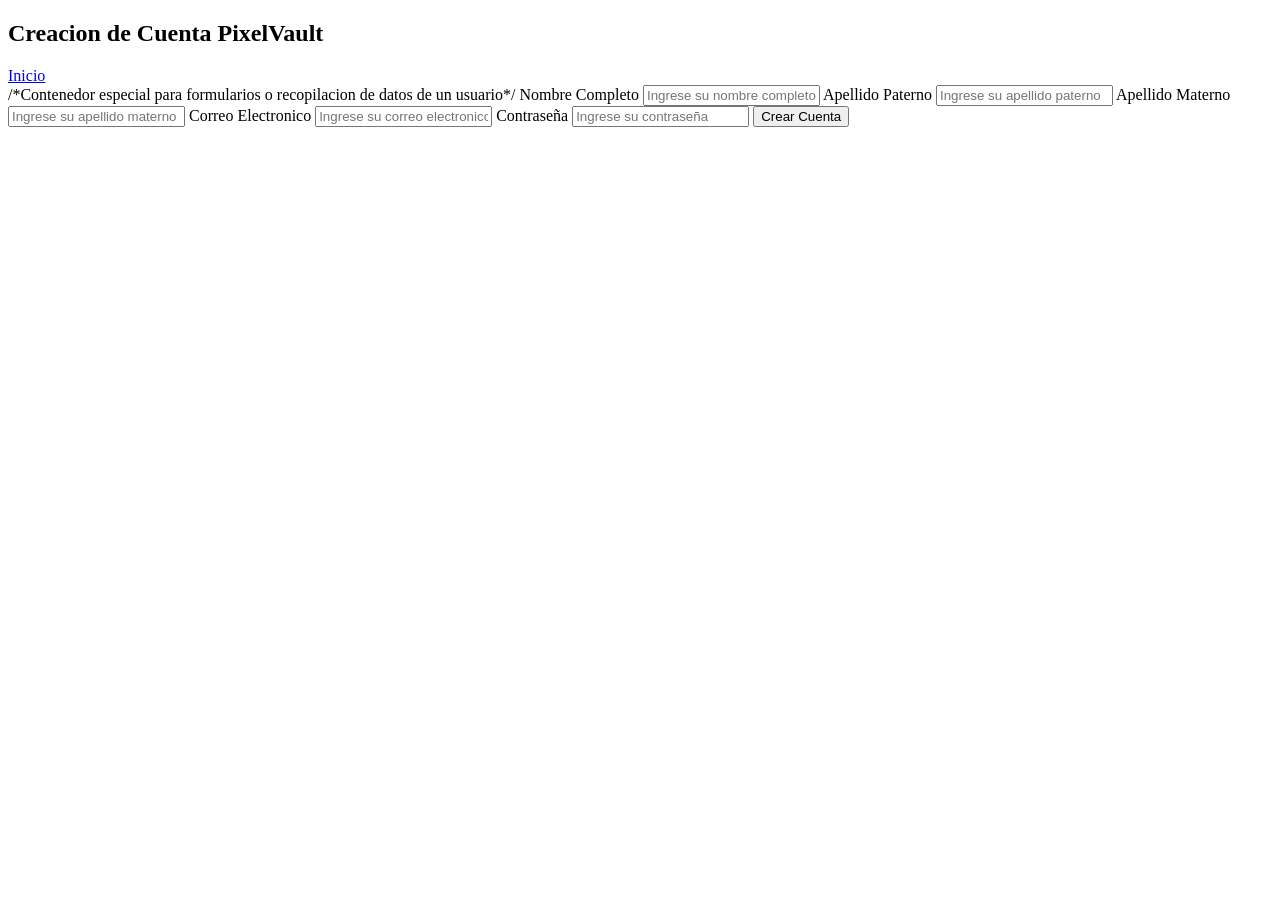
==== Crear_Cuenta.html @ c1ac66c2 "video-fondo y crear-cuenta" ====
<!DOCTYPE html>
<html lang="es">
<head>
    <meta charset="UTF-8">
    <meta name="viewport" content="width=device-width, initial-scale=1.0">
    <link rel="stylesheet" href="Crear_Cuenta.css">
    <title>PixelVault Creacion de Cuenta</title>
</head>
<body>
    <header> 
        <h2>Creacion de Cuenta PixelVault</h2>
    </header>
    <main> 
        <div class="Contenedor_Crear_Cuenta"> 
            <a href="index.html">Inicio</a>
        </div>
        <form class="Formulario"> /*Contenedor especial para formularios o recopilacion de datos de un usuario*/

                <label for="nombre completo">Nombre Completo</label>
                <input type="text" id="nombre completo" placeholder="Ingrese su nombre completo">

                <label for="Apellido Paterno">Apellido Paterno</label>
                <input type="text" id="Apellido Paterno" placeholder="Ingrese su apellido paterno">

                <label for="Apellido Materno">Apellido Materno</label>
                <input type="text" id="Apellido Materno" placeholder="Ingrese su apellido materno">

                <label for="Correo Electronico">Correo Electronico</label>
                <input type="email" id="Correo Electronico" placeholder="Ingrese su correo electronico">

                <label for="password">Contraseña</label>
                <input type="password" id="password" placeholder="Ingrese su contraseña">

                <input type="submit" value="Crear Cuenta">
        </form>
        <video autoplay loop muted playsinline class="video-fondo">
            <source src="video_fondo.mp4" type="video/mp4">
        </video>
    </main>
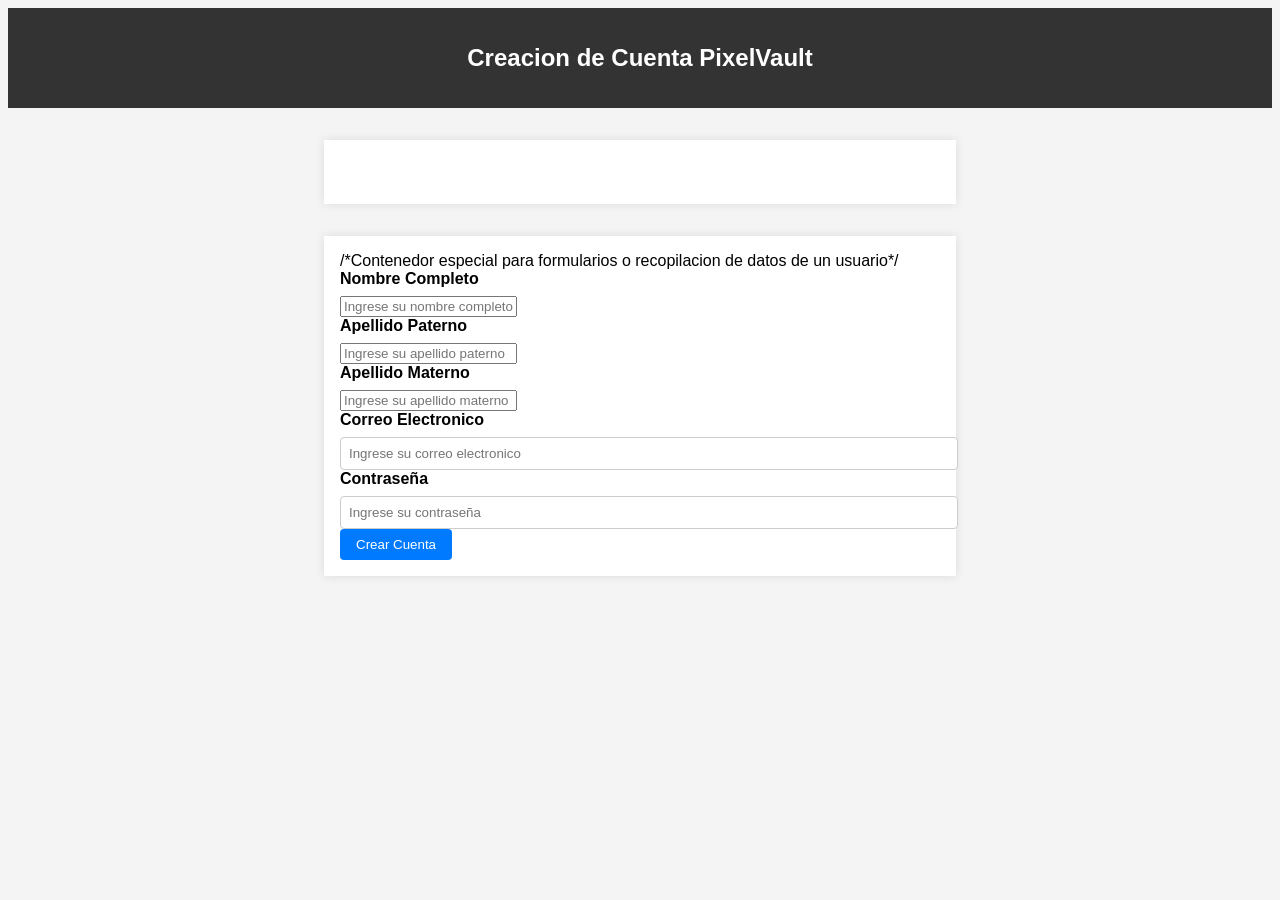
==== commit a0635658: "css" ====
--- a/Crear_Cuenta.html
+++ b/Crear_Cuenta.html
@@ -3,7 +3,7 @@
 <head>
     <meta charset="UTF-8">
     <meta name="viewport" content="width=device-width, initial-scale=1.0">
-    <link rel="stylesheet" href="Crear_Cuenta.css">
+    <link rel="stylesheet" href="index.css">
     <title>PixelVault Creacion de Cuenta</title>
 </head>
 <body>
--- a/index.css
+++ b/index.css
@@ -0,0 +1,92 @@
+body {
+    font-family: Arial, sans-serif;
+    background-color: #f4f4f4;
+}
+
+header {
+    background-color: #333;
+    color: #fff;
+    padding: 1rem;
+    text-align: center;
+}
+
+.Iniciar_Sesion {
+    max-width: 600px;
+    margin: 2rem auto;
+    padding: 1rem;
+    background-color: #fff;
+    box-shadow: 0 0 10px rgba(0, 0, 0, 0.1);
+}
+
+div {
+    margin-bottom: 1rem;
+}
+
+label {
+    display: block;
+    margin-bottom: 0.5rem;
+    font-weight: bold;
+}
+
+input[type="email"],
+input[type="password"] {
+    width: 100%;
+    padding: 0.5rem;
+    border: 1px solid #ccc;
+    border-radius: 4px;
+}
+.Cambiar_Paginas{
+     background-color: #958ead;
+     display: flex;
+     gap: 300px;
+     padding: 15px 0;
+     justify-content: center;
+}
+main div a{ 
+   color: #fff;
+   text-decoration: none;
+   font-size: 1.7rem;
+   font-weight: bold; /*distancia vertical de las letras*/
+}
+.Cambiar_Paginas a:hover{
+    color: #47a58f;
+}
+
+input[type="submit"] {
+    background-color: #007bff;
+    color: #fff;
+    padding: 0.5rem 1rem;
+    border: none;
+    border-radius: 4px;
+    cursor: pointer;
+}
+
+input[type="submit"]:hover {
+    background-color: #0056b3;
+}
+.Formulario{
+    max-width: 600px;
+    margin: 2rem auto;
+    padding: 1rem;
+    background-color: #fff;
+    box-shadow: 0 0 10px rgba(0, 0, 0, 0.1);
+}
+.Contenedor_Crear_Cuenta{
+    max-width: 600px;
+    margin: 2rem auto;
+    padding: 1rem;
+    background-color: #fff;
+    box-shadow: 0 0 10px rgba(0, 0, 0, 0.1);
+}
+
+.video-fondo{ 
+    position: fixed; /*se quede pegado en la pantalla aunque bajes*/
+    top: 0;
+    left: 0;
+    width: 100%; /*ocupa el 100% del ancho de la ventana visible*/
+    height: 100%; /*ocupa el 100% de la altura de la ventana visible*/
+    object-fit: cover;/*estira la pantalla en todo el fondo sin importar el tamaño del video*/
+    z-index: -1; /*el numero negativo lo manda al fondo de los textos*/
+    filter: brightness(60%); /*lo oscurece un poco para que se puedan leer los textos sin problemas*/
+}
+
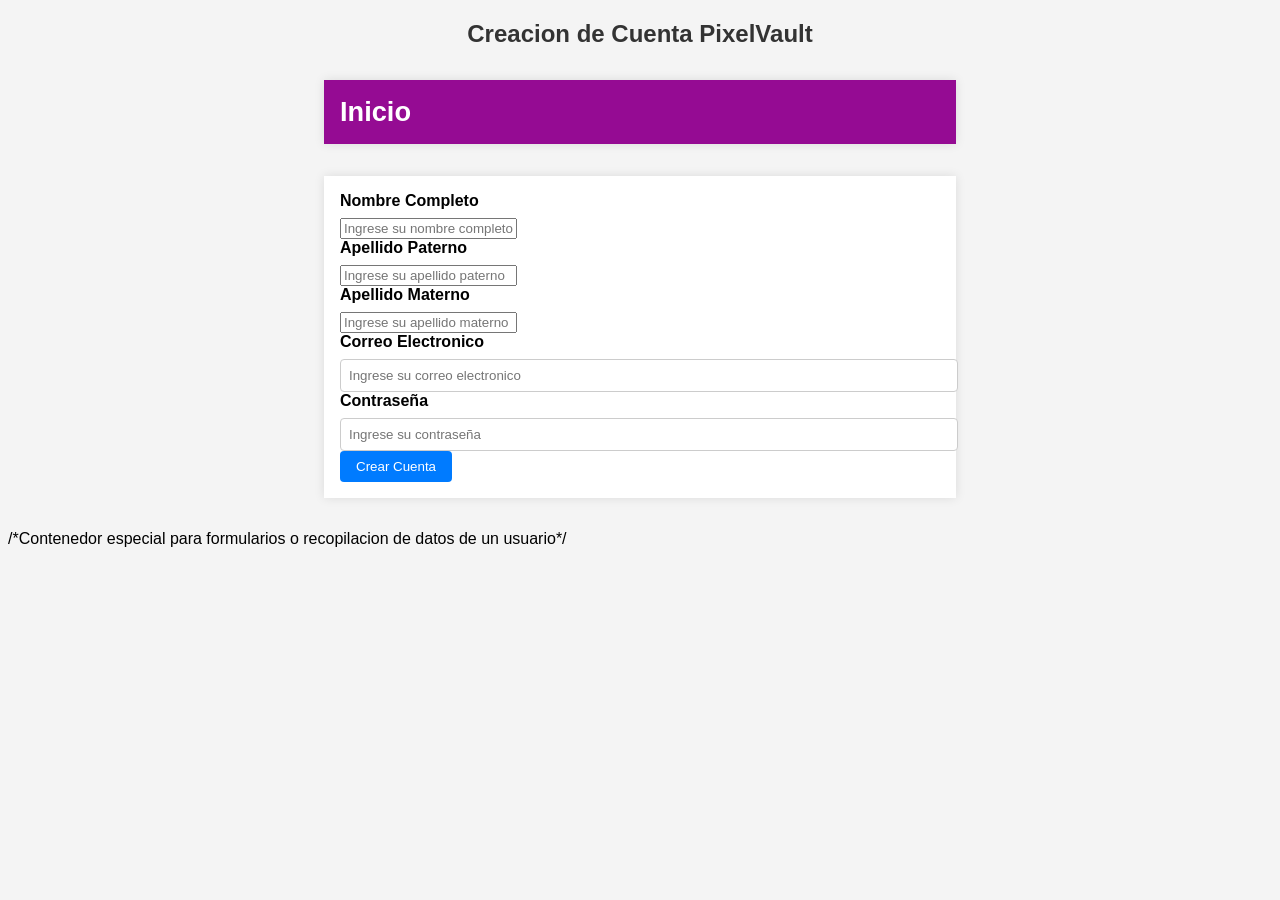
==== commit 32799a38: "xd" ====
--- a/Crear_Cuenta.html
+++ b/Crear_Cuenta.html
@@ -8,13 +8,13 @@
 </head>
 <body>
     <header> 
-        <h2>Creacion de Cuenta PixelVault</h2>
+        <h2 class="Titulo-Crear-Cuenta">Creacion de Cuenta PixelVault</h2>
     </header>
     <main> 
         <div class="Contenedor_Crear_Cuenta"> 
             <a href="index.html">Inicio</a>
         </div>
-        <form class="Formulario"> /*Contenedor especial para formularios o recopilacion de datos de un usuario*/
+        <form class="Formulario"> 
 
                 <label for="nombre completo">Nombre Completo</label>
                 <input type="text" id="nombre completo" placeholder="Ingrese su nombre completo">
@@ -32,7 +32,7 @@
                 <input type="password" id="password" placeholder="Ingrese su contraseña">
 
                 <input type="submit" value="Crear Cuenta">
-        </form>
+        </form>/*Contenedor especial para formularios o recopilacion de datos de un usuario*/
         <video autoplay loop muted playsinline class="video-fondo">
             <source src="video_fondo.mp4" type="video/mp4">
         </video>
--- a/index.css
+++ b/index.css
@@ -3,7 +3,7 @@
     background-color: #f4f4f4;
 }
 
-header {
+.Titulo-Inicio {
     background-color: #333;
     color: #fff;
     padding: 1rem;
@@ -29,7 +29,10 @@
 }
 
 input[type="email"],
-input[type="password"] {
+input[type="password"],
+input[type="Apellido Materno"],
+input[type="Apellido Paterno"],
+input[type="nombre completo"] {
     width: 100%;
     padding: 0.5rem;
     border: 1px solid #ccc;
@@ -75,7 +78,8 @@
     max-width: 600px;
     margin: 2rem auto;
     padding: 1rem;
-    background-color: #fff;
+    font-size: 1.1rem;
+    background-color: #950b93;
     box-shadow: 0 0 10px rgba(0, 0, 0, 0.1);
 }
 
@@ -89,4 +93,9 @@
     z-index: -1; /*el numero negativo lo manda al fondo de los textos*/
     filter: brightness(60%); /*lo oscurece un poco para que se puedan leer los textos sin problemas*/
 }
+.Titulo-Crear-Cuenta{
+    text-align: center;
+    color: #333;
+}
 
+
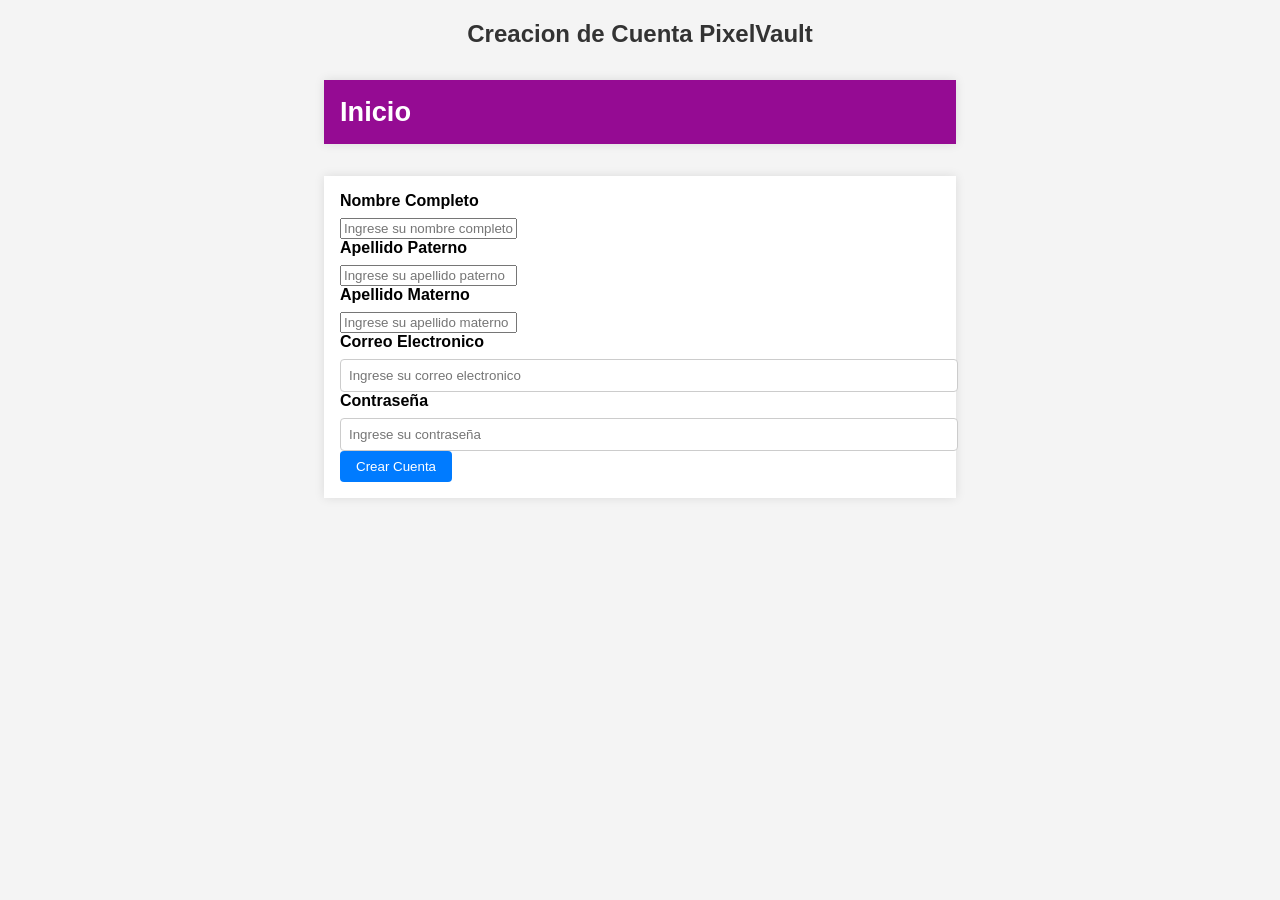
==== commit 48f3a85e: "edit.02" ====
--- a/Crear_Cuenta.html
+++ b/Crear_Cuenta.html
@@ -14,7 +14,8 @@
         <div class="Contenedor_Crear_Cuenta"> 
             <a href="index.html">Inicio</a>
         </div>
-        <form class="Formulario"> 
+        <div class="Contenedor_Formulario_Video">
+            <form class="Formulario"> 
 
                 <label for="nombre completo">Nombre Completo</label>
                 <input type="text" id="nombre completo" placeholder="Ingrese su nombre completo">
@@ -32,9 +33,11 @@
                 <input type="password" id="password" placeholder="Ingrese su contraseña">
 
                 <input type="submit" value="Crear Cuenta">
-        </form>/*Contenedor especial para formularios o recopilacion de datos de un usuario*/
-        <video autoplay loop muted playsinline class="video-fondo">
-            <source src="video_fondo.mp4" type="video/mp4">
-        </video>
+            </form>
+            <video autoplay loop muted playsinline class="video-fondo">
+                 <source src="video_pagina_web_02.mp4" type="video/mp4">
+            </video>   
+        </div>
+        
     </main>
 
--- a/index.css
+++ b/index.css
@@ -83,7 +83,7 @@
     box-shadow: 0 0 10px rgba(0, 0, 0, 0.1);
 }
 
-.video-fondo{ 
+main div video{ 
     position: fixed; /*se quede pegado en la pantalla aunque bajes*/
     top: 0;
     left: 0;
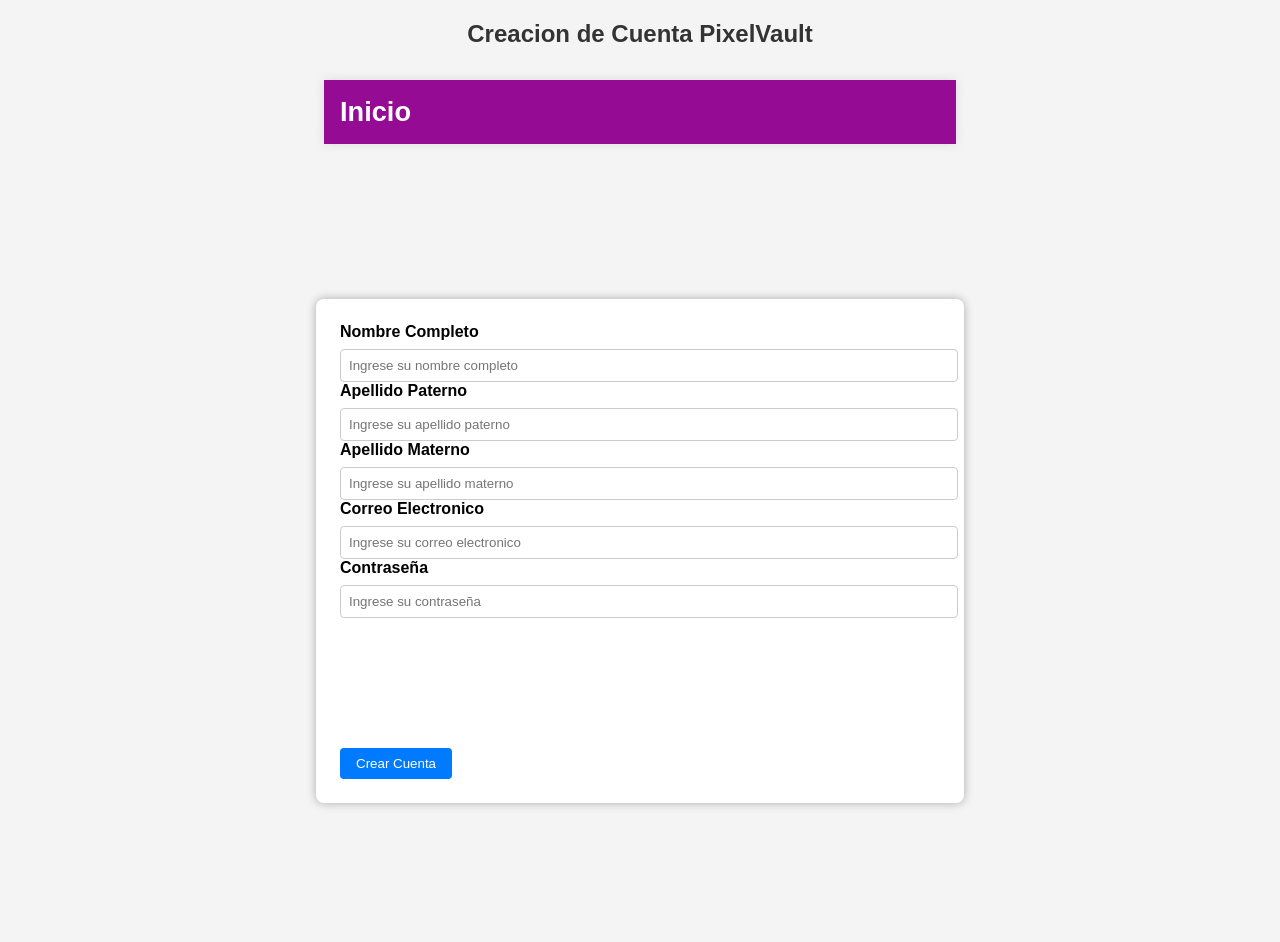
==== commit 1f349d73: "dxdx" ====
--- a/Crear_Cuenta.html
+++ b/Crear_Cuenta.html
@@ -27,16 +27,17 @@
                 <input type="text" id="Apellido Materno" placeholder="Ingrese su apellido materno">
 
                 <label for="Correo Electronico">Correo Electronico</label>
-                <input type="email" id="Correo Electronico" placeholder="Ingrese su correo electronico">
+                <input type="text" id="Correo Electronico" placeholder="Ingrese su correo electronico">
 
                 <label for="password">Contraseña</label>
-                <input type="password" id="password" placeholder="Ingrese su contraseña">
+                <input type="text" id="password" placeholder="Ingrese su contraseña">
 
                 <input type="submit" value="Crear Cuenta">
+                <video autoplay loop muted playsinline class="video-fondo">
+                    <source src="video_pagina_web_02.mp4" type="video/mp4">
+                </video>   
             </form>
-            <video autoplay loop muted playsinline class="video-fondo">
-                 <source src="video_pagina_web_02.mp4" type="video/mp4">
-            </video>   
+           
         </div>
         
     </main>
--- a/index.css
+++ b/index.css
@@ -30,9 +30,7 @@
 
 input[type="email"],
 input[type="password"],
-input[type="Apellido Materno"],
-input[type="Apellido Paterno"],
-input[type="nombre completo"] {
+input[type="text"]{
     width: 100%;
     padding: 0.5rem;
     border: 1px solid #ccc;
@@ -68,11 +66,15 @@
     background-color: #0056b3;
 }
 .Formulario{
+    position: relative;
+    z-index: 2;
+    width: 100%;
     max-width: 600px;
     margin: 2rem auto;
-    padding: 1rem;
+    padding: 1.5rem;
     background-color: #fff;
-    box-shadow: 0 0 10px rgba(0, 0, 0, 0.1);
+    box-shadow: 0 0 10px rgba(0, 0, 0, 0.3);
+    border-radius: 8px;
 }
 .Contenedor_Crear_Cuenta{
     max-width: 600px;
@@ -83,19 +85,28 @@
     box-shadow: 0 0 10px rgba(0, 0, 0, 0.1);
 }
 
-main div video{ 
-    position: fixed; /*se quede pegado en la pantalla aunque bajes*/
-    top: 0;
-    left: 0;
-    width: 100%; /*ocupa el 100% del ancho de la ventana visible*/
-    height: 100%; /*ocupa el 100% de la altura de la ventana visible*/
-    object-fit: cover;/*estira la pantalla en todo el fondo sin importar el tamaño del video*/
-    z-index: -1; /*el numero negativo lo manda al fondo de los textos*/
-    filter: brightness(60%); /*lo oscurece un poco para que se puedan leer los textos sin problemas*/
+.Contenedor_Formulario_Video{
+    position: relative;
+    width: 100%;
+    min-height: calc(100vh - 150px); /* Ajusta según el tamaño de tu encabezado y otros elementos */
+    display: flex;
+    justify-content: center;
+    align-items: center;
+    overflow: hidden;
 }
 .Titulo-Crear-Cuenta{
     text-align: center;
     color: #333;
 }
+.Contenedor_Formulario_video .video-fondo{ 
+    position: absolute;
+    top: 0;
+    left: 0;
+    width: 100%;
+    height: 100%;
+    object-fit: cover;
+    z-index: 1; /* Asegura que el video esté detrás del formulario */
+    filter: brightness(60%); /* Opcional: oscurece el video para mejorar la legibilidad del formulario */
+}
 
 
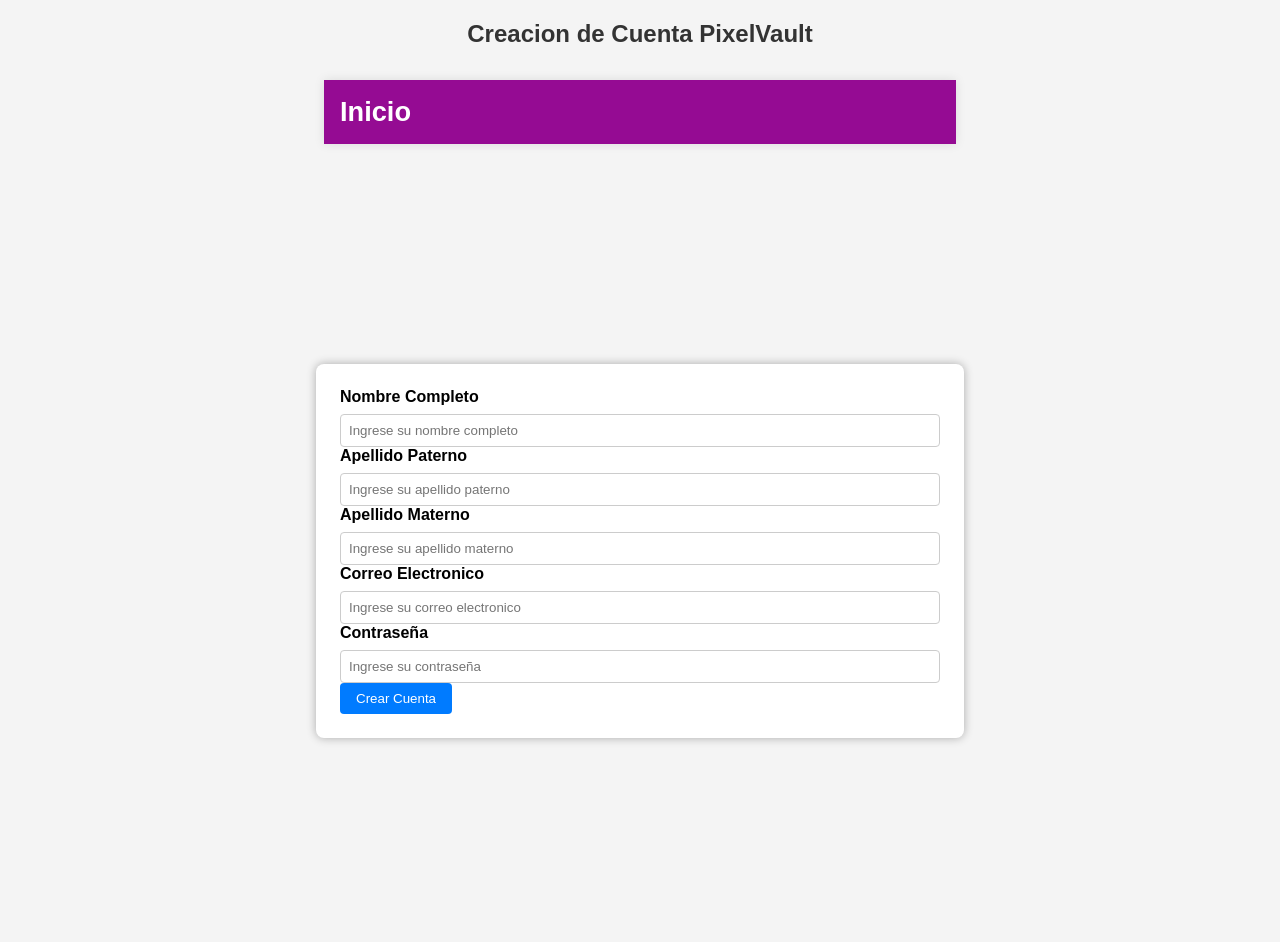
==== commit 4219382b: "denuveo" ====
--- a/Crear_Cuenta.html
+++ b/Crear_Cuenta.html
@@ -33,11 +33,11 @@
                 <input type="text" id="password" placeholder="Ingrese su contraseña">
 
                 <input type="submit" value="Crear Cuenta">
-                <video autoplay loop muted playsinline class="video-fondo">
-                    <source src="video_pagina_web_02.mp4" type="video/mp4">
-                </video>   
+ 
             </form>
-           
+            <video autoplay loop muted playsinline class="video-fondo">
+               <source src="video_pagina_web_02.mp4" type="video/mp4">
+             </video>  
         </div>
         
     </main>
--- a/index.css
+++ b/index.css
@@ -35,6 +35,7 @@
     padding: 0.5rem;
     border: 1px solid #ccc;
     border-radius: 4px;
+    box-sizing: border-box;
 }
 .Cambiar_Paginas{
      background-color: #958ead;
@@ -65,9 +66,9 @@
 input[type="submit"]:hover {
     background-color: #0056b3;
 }
-.Formulario{
+.Formulario {
     position: relative;
-    z-index: 2;
+    z-index: 1;
     width: 100%;
     max-width: 600px;
     margin: 2rem auto;
@@ -98,14 +99,14 @@
     text-align: center;
     color: #333;
 }
-.Contenedor_Formulario_video .video-fondo{ 
+.Contenedor_Formulario_Video .video-fondo{ 
     position: absolute;
     top: 0;
     left: 0;
     width: 100%;
     height: 100%;
     object-fit: cover;
-    z-index: 1; /* Asegura que el video esté detrás del formulario */
+    z-index: -1; /* Asegura que el video esté detrás del formulario */
     filter: brightness(60%); /* Opcional: oscurece el video para mejorar la legibilidad del formulario */
 }
 
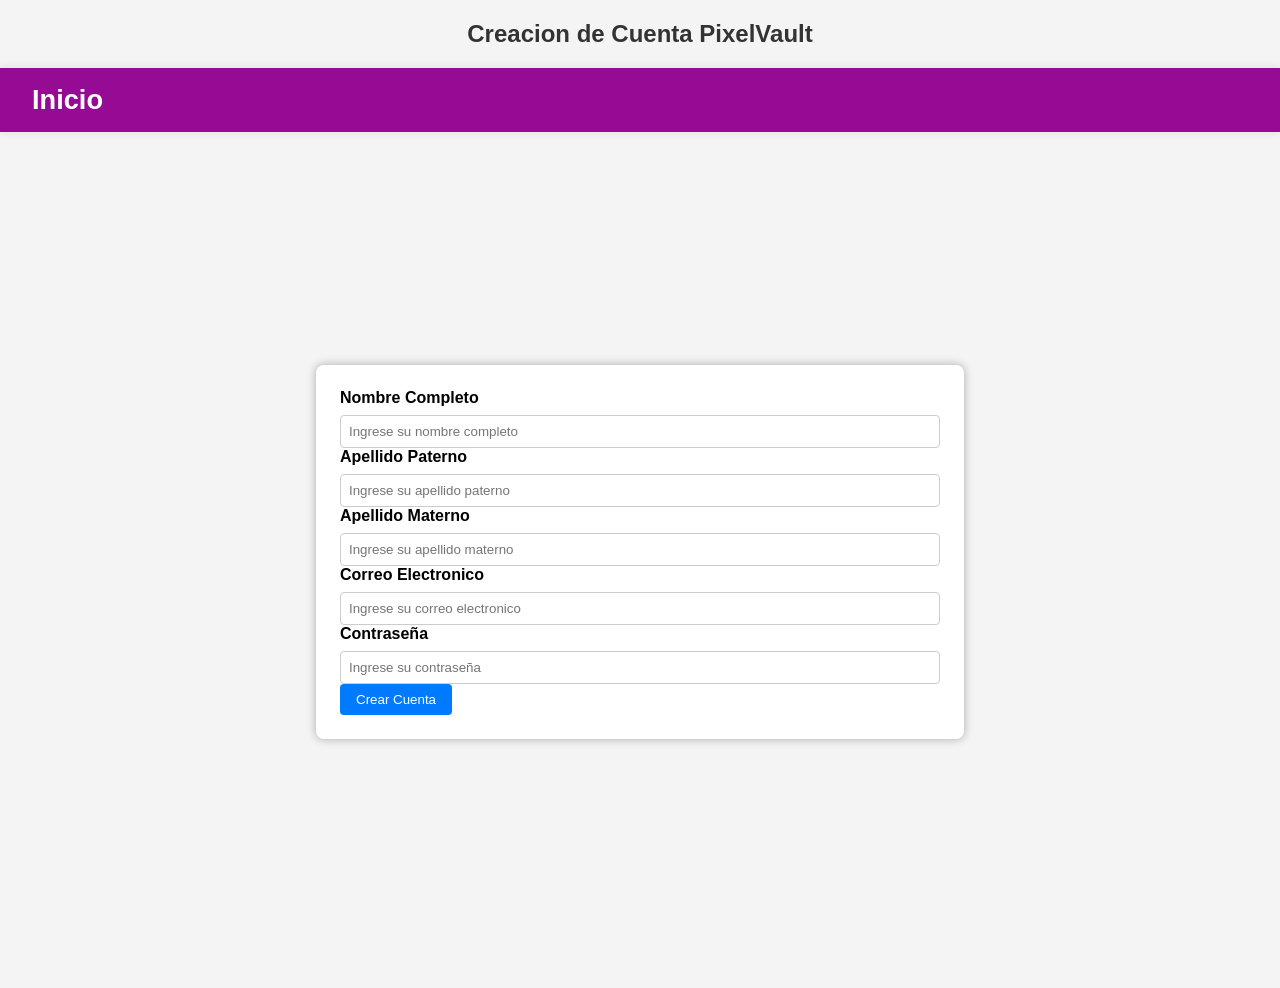
==== commit 9da228ad: "uwu" ====
--- a/Crear_Cuenta.html
+++ b/Crear_Cuenta.html
@@ -6,7 +6,7 @@
     <link rel="stylesheet" href="index.css">
     <title>PixelVault Creacion de Cuenta</title>
 </head>
-<body>
+<body class="Body_Crear_Cuenta">
     <header> 
         <h2 class="Titulo-Crear-Cuenta">Creacion de Cuenta PixelVault</h2>
     </header>
--- a/index.css
+++ b/index.css
@@ -78,18 +78,19 @@
     border-radius: 8px;
 }
 .Contenedor_Crear_Cuenta{
-    max-width: 600px;
-    margin: 2rem auto;
-    padding: 1rem;
+    width: 100%;
+    margin: 0;
+    padding: 1rem 2rem;
     font-size: 1.1rem;
     background-color: #950b93;
     box-shadow: 0 0 10px rgba(0, 0, 0, 0.1);
+    box-sizing: border-box;
 }
 
 .Contenedor_Formulario_Video{
     position: relative;
     width: 100%;
-    min-height: calc(100vh - 150px); /* Ajusta según el tamaño de tu encabezado y otros elementos */
+    min-height: calc(100vh - 60px); /* Ajusta según el tamaño de tu encabezado y otros elementos */
     display: flex;
     justify-content: center;
     align-items: center;
@@ -109,5 +110,11 @@
     z-index: -1; /* Asegura que el video esté detrás del formulario */
     filter: brightness(60%); /* Opcional: oscurece el video para mejorar la legibilidad del formulario */
 }
+.Body_Crear_Cuenta{
+   font-family: Arial, sans-serif;
+   background-color: #f4f4f4;
+   margin: 0;
+   padding: 0;
+}
 
 
